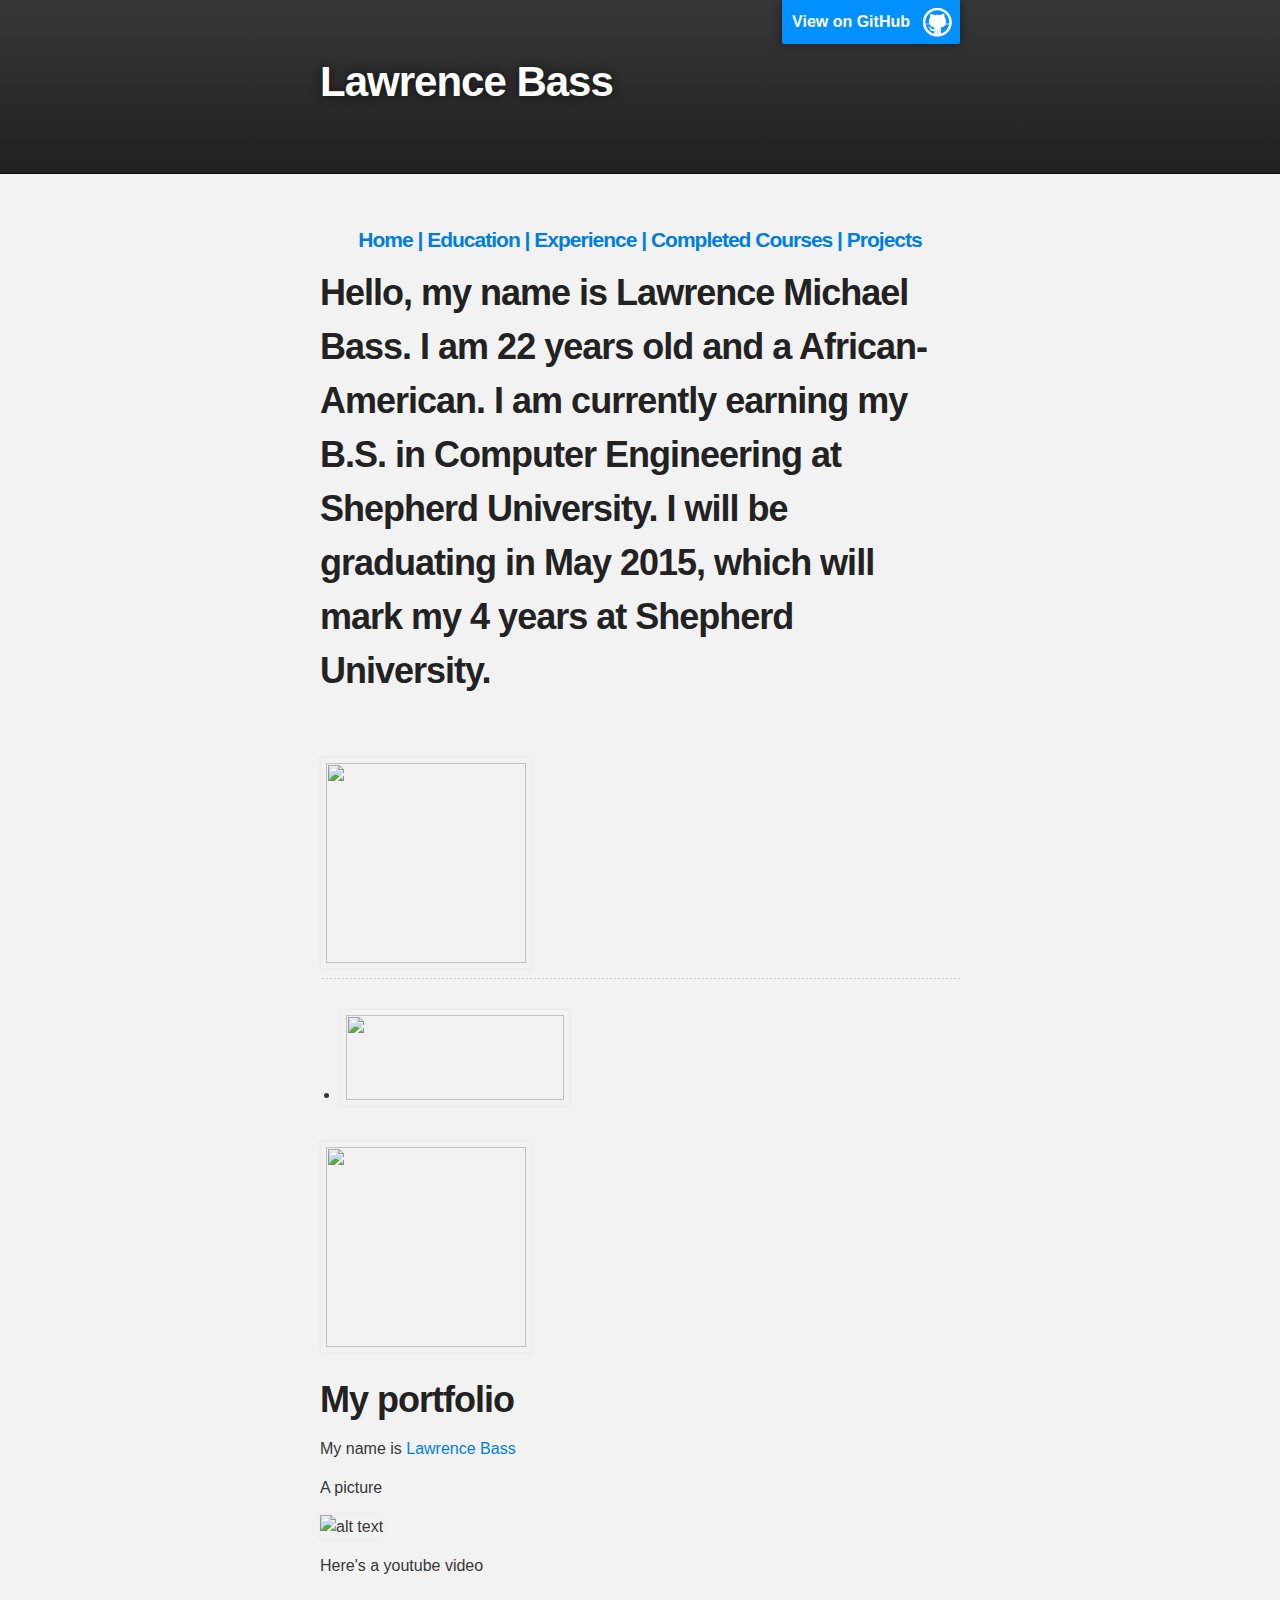
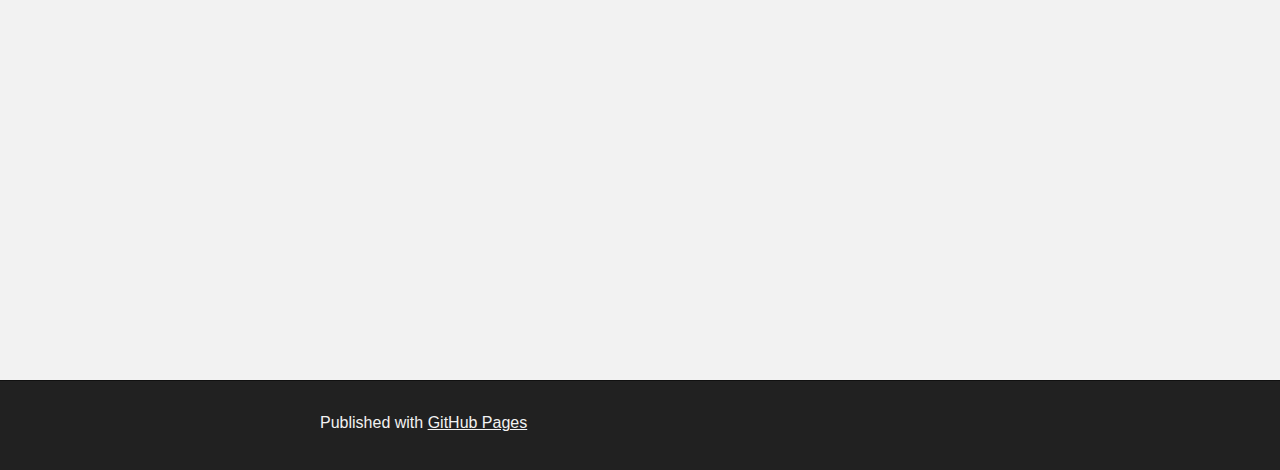
==== index.html @ 2831e29a "Update index.html" ====
<!DOCTYPE html>
<html>

  <head>
    <meta charset='utf-8'>
    <meta http-equiv="X-UA-Compatible" content="chrome=1">
    <meta name="description" content="Lawrencebass.GitHub.io : ">

    <link rel="stylesheet" type="text/css" media="screen" href="stylesheets/stylesheet.css">

    <title>Lawrence Bass</title>
  </head>

  <body>

    <!-- HEADER -->
    <div id="header_wrap" class="outer">
        <header class="inner">
          <a id="forkme_banner" href="https://github.com/lawrencebass">View on GitHub</a>
          <h1 id="project_title">Lawrence Bass</h1>
          <h2 id="project_tagline"></h2>
        </header>
    </div>

    <!-- MAIN CONTENT -->
    <div id="main_content_wrap" class="outer">
      <section id="main_content" class="inner">
      
     <h4><a href="http://lawrencebass.github.io/index.html"> <center>Home</a> <a href="http://lawrencebass.github.io/education.html">| Education </a><a href="http://lawrencebass.github.io/experience.html">| Experience </a><a href="http://lawrencebass.github.io/completed_courses.html">| Completed Courses | </a><a href="http://lawrencebass.github.io/projects.html">Projects</center></a></h4>
      
      <div id="about">
        <div id="story">
          <h1>Hello, my name is Lawrence Michael Bass. I am 22 years old and a African-American. I am currently earning my B.S. in Computer Engineering at Shepherd University. I will be graduating in May 2015, which will mark my 4 years at Shepherd University.</h1>
          <p>&nbsp;</p>
          <h2><img src="https://cloud.githubusercontent.com/assets/7818235/6570092/04a3dadc-c6cb-11e4-9cea-9c40d707ddcd.JPG" alt="" name="picture" width="200" height="200" id="picture" /></h2>
        </div>
          <ul id="contact">
            <li><strong><img src="" alt="" width="218" height="85" /></strong></li>
        </ul>
          <img src="" alt="" name="picture" width="200" height="200" id="picture" />
      </div> 
      
        <h1>
<a id="my-portfolio" class="anchor" href="#my-portfolio" aria-hidden="true"><span class="octicon octicon-link"></span></a>My portfolio</h1>

<p>My name is <a href="https://www.linkedin.com/profile/public-profile-settings?trk=prof-edit-edit-public_profile">Lawrence Bass</a></p>


<p>A picture</p>

<p><img src="http://i.imgur.com/2i35DTo.jpg" alt="alt text"></p>

<p>Here's a youtube video</p>
<iframe width="640" height="360" src="//www.youtube.com/embed/dfCd2eQfueY?list=UUw7F4bJbtGwORQwMBxlGb6w" frameborder="0" allowfullscreen>
  </iframe>

      </section>
    </div>

    <!-- FOOTER  -->
    <div id="footer_wrap" class="outer">
      <footer class="inner">
        <p>Published with <a href="http://pages.github.com">GitHub Pages</a></p>
      </footer>
    </div>

    

  </body>
</html>
---- stylesheets/stylesheet.css ----
/*******************************************************************************
Slate Theme for GitHub Pages
by Jason Costello, @jsncostello
*******************************************************************************/

@import url(pygment_trac.css);

/*******************************************************************************
MeyerWeb Reset
*******************************************************************************/

html, body, div, span, applet, object, iframe,
h1, h2, h3, h4, h5, h6, p, blockquote, pre,
a, abbr, acronym, address, big, cite, code,
del, dfn, em, img, ins, kbd, q, s, samp,
small, strike, strong, sub, sup, tt, var,
b, u, i, center,
dl, dt, dd, ol, ul, li,
fieldset, form, label, legend,
table, caption, tbody, tfoot, thead, tr, th, td,
article, aside, canvas, details, embed,
figure, figcaption, footer, header, hgroup,
menu, nav, output, ruby, section, summary,
time, mark, audio, video {
  margin: 0;
  padding: 0;
  border: 0;
  font: inherit;
  vertical-align: baseline;
}

/* HTML5 display-role reset for older browsers */
article, aside, details, figcaption, figure,
footer, header, hgroup, menu, nav, section {
  display: block;
}

ol, ul {
  list-style: none;
}

table {
  border-collapse: collapse;
  border-spacing: 0;
}

/*******************************************************************************
Theme Styles
*******************************************************************************/

body {
  box-sizing: border-box;
  color:#373737;
  background: #212121;
  font-size: 16px;
  font-family: 'Myriad Pro', Calibri, Helvetica, Arial, sans-serif;
  line-height: 1.5;
  -webkit-font-smoothing: antialiased;
}

h1, h2, h3, h4, h5, h6 {
  margin: 10px 0;
  font-weight: 700;
  color:#222222;
  font-family: 'Lucida Grande', 'Calibri', Helvetica, Arial, sans-serif;
  letter-spacing: -1px;
}

h1 {
  font-size: 36px;
  font-weight: 700;
}

h2 {
  padding-bottom: 10px;
  font-size: 32px;
  background: url('../images/bg_hr.png') repeat-x bottom;
}

h3 {
  font-size: 24px;
}

h4 {
  font-size: 21px;
}

h5 {
  font-size: 18px;
}

h6 {
  font-size: 16px;
}

p {
  margin: 10px 0 15px 0;
}

footer p {
  color: #f2f2f2;
}

a {
  text-decoration: none;
  color: #007edf;
  text-shadow: none;

  transition: color 0.5s ease;
  transition: text-shadow 0.5s ease;
  -webkit-transition: color 0.5s ease;
  -webkit-transition: text-shadow 0.5s ease;
  -moz-transition: color 0.5s ease;
  -moz-transition: text-shadow 0.5s ease;
  -o-transition: color 0.5s ease;
  -o-transition: text-shadow 0.5s ease;
  -ms-transition: color 0.5s ease;
  -ms-transition: text-shadow 0.5s ease;
}

a:hover, a:focus {text-decoration: underline;}

footer a {
  color: #F2F2F2;
  text-decoration: underline;
}

em {
  font-style: italic;
}

strong {
  font-weight: bold;
}

img {
  position: relative;
  margin: 0 auto;
  max-width: 739px;
  padding: 5px;
  margin: 10px 0 10px 0;
  border: 1px solid #ebebeb;

  box-shadow: 0 0 5px #ebebeb;
  -webkit-box-shadow: 0 0 5px #ebebeb;
  -moz-box-shadow: 0 0 5px #ebebeb;
  -o-box-shadow: 0 0 5px #ebebeb;
  -ms-box-shadow: 0 0 5px #ebebeb;
}

p img {
  display: inline;
  margin: 0;
  padding: 0;
  vertical-align: middle;
  text-align: center;
  border: none;
}

pre, code {
  width: 100%;
  color: #222;
  background-color: #fff;

  font-family: Monaco, "Bitstream Vera Sans Mono", "Lucida Console", Terminal, monospace;
  font-size: 14px;

  border-radius: 2px;
  -moz-border-radius: 2px;
  -webkit-border-radius: 2px;
}

pre {
  width: 100%;
  padding: 10px;
  box-shadow: 0 0 10px rgba(0,0,0,.1);
  overflow: auto;
}

code {
  padding: 3px;
  margin: 0 3px;
  box-shadow: 0 0 10px rgba(0,0,0,.1);
}

pre code {
  display: block;
  box-shadow: none;
}

blockquote {
  color: #666;
  margin-bottom: 20px;
  padding: 0 0 0 20px;
  border-left: 3px solid #bbb;
}


ul, ol, dl {
  margin-bottom: 15px
}

ul {
  list-style-position: inside;
  list-style: disc;
  padding-left: 20px;
}

ol {
  list-style-position: inside;
  list-style: decimal;
  padding-left: 20px;
}

dl dt {
  font-weight: bold;
}

dl dd {
  padding-left: 20px;
  font-style: italic;
}

dl p {
  padding-left: 20px;
  font-style: italic;
}

hr {
  height: 1px;
  margin-bottom: 5px;
  border: none;
  background: url('../images/bg_hr.png') repeat-x center;
}

table {
  border: 1px solid #373737;
  margin-bottom: 20px;
  text-align: left;
 }

th {
  font-family: 'Lucida Grande', 'Helvetica Neue', Helvetica, Arial, sans-serif;
  padding: 10px;
  background: #373737;
  color: #fff;
 }

td {
  padding: 10px;
  border: 1px solid #373737;
 }

form {
  background: #f2f2f2;
  padding: 20px;
}

/*******************************************************************************
Full-Width Styles
*******************************************************************************/

.outer {
  width: 100%;
}

.inner {
  position: relative;
  max-width: 640px;
  padding: 20px 10px;
  margin: 0 auto;
}

#forkme_banner {
  display: block;
  position: absolute;
  top:0;
  right: 10px;
  z-index: 10;
  padding: 10px 50px 10px 10px;
  color: #fff;
  background: url('../images/blacktocat.png') #0090ff no-repeat 95% 50%;
  font-weight: 700;
  box-shadow: 0 0 10px rgba(0,0,0,.5);
  border-bottom-left-radius: 2px;
  border-bottom-right-radius: 2px;
}

#header_wrap {
  background: #212121;
  background: -moz-linear-gradient(top, #373737, #212121);
  background: -webkit-linear-gradient(top, #373737, #212121);
  background: -ms-linear-gradient(top, #373737, #212121);
  background: -o-linear-gradient(top, #373737, #212121);
  background: linear-gradient(top, #373737, #212121);
}

#header_wrap .inner {
  padding: 50px 10px 30px 10px;
}

#project_title {
  margin: 0;
  color: #fff;
  font-size: 42px;
  font-weight: 700;
  text-shadow: #111 0px 0px 10px;
}

#project_tagline {
  color: #fff;
  font-size: 24px;
  font-weight: 300;
  background: none;
  text-shadow: #111 0px 0px 10px;
}

#downloads {
  position: absolute;
  width: 210px;
  z-index: 10;
  bottom: -40px;
  right: 0;
  height: 70px;
  background: url('../images/icon_download.png') no-repeat 0% 90%;
}

.zip_download_link {
  display: block;
  float: right;
  width: 90px;
  height:70px;
  text-indent: -5000px;
  overflow: hidden;
  background: url(../images/sprite_download.png) no-repeat bottom left;
}

.tar_download_link {
  display: block;
  float: right;
  width: 90px;
  height:70px;
  text-indent: -5000px;
  overflow: hidden;
  background: url(../images/sprite_download.png) no-repeat bottom right;
  margin-left: 10px;
}

.zip_download_link:hover {
  background: url(../images/sprite_download.png) no-repeat top left;
}

.tar_download_link:hover {
  background: url(../images/sprite_download.png) no-repeat top right;
}

#main_content_wrap {
  background: #f2f2f2;
  border-top: 1px solid #111;
  border-bottom: 1px solid #111;
}

#main_content {
  padding-top: 40px;
}

#footer_wrap {
  background: #212121;
}



/*******************************************************************************
Small Device Styles
*******************************************************************************/

@media screen and (max-width: 480px) {
  body {
    font-size:14px;
  }

  #downloads {
    display: none;
  }

  .inner {
    min-width: 320px;
    max-width: 480px;
  }

  #project_title {
  font-size: 32px;
  }

  h1 {
    font-size: 28px;
  }

  h2 {
    font-size: 24px;
  }

  h3 {
    font-size: 21px;
  }

  h4 {
    font-size: 18px;
  }

  h5 {
    font-size: 14px;
  }

  h6 {
    font-size: 12px;
  }

  code, pre {
    min-width: 320px;
    max-width: 480px;
    font-size: 11px;
  }

}
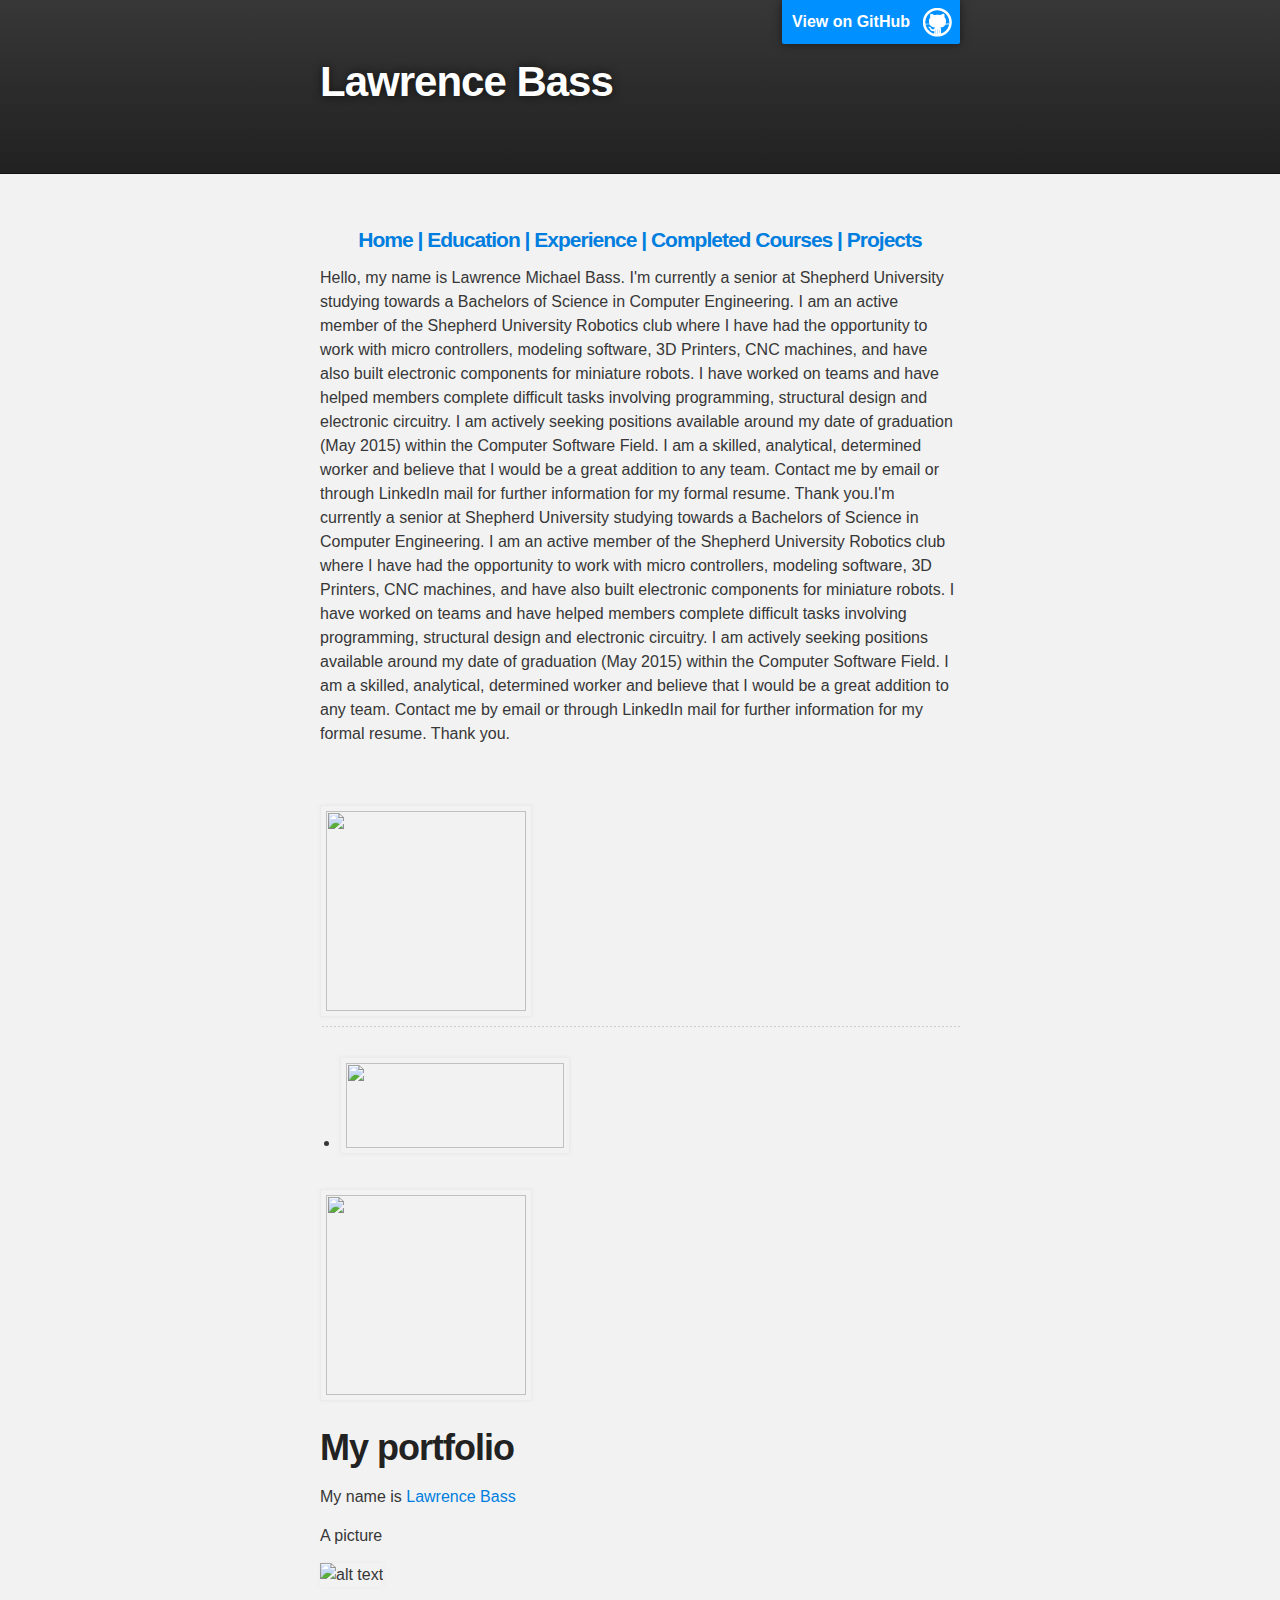
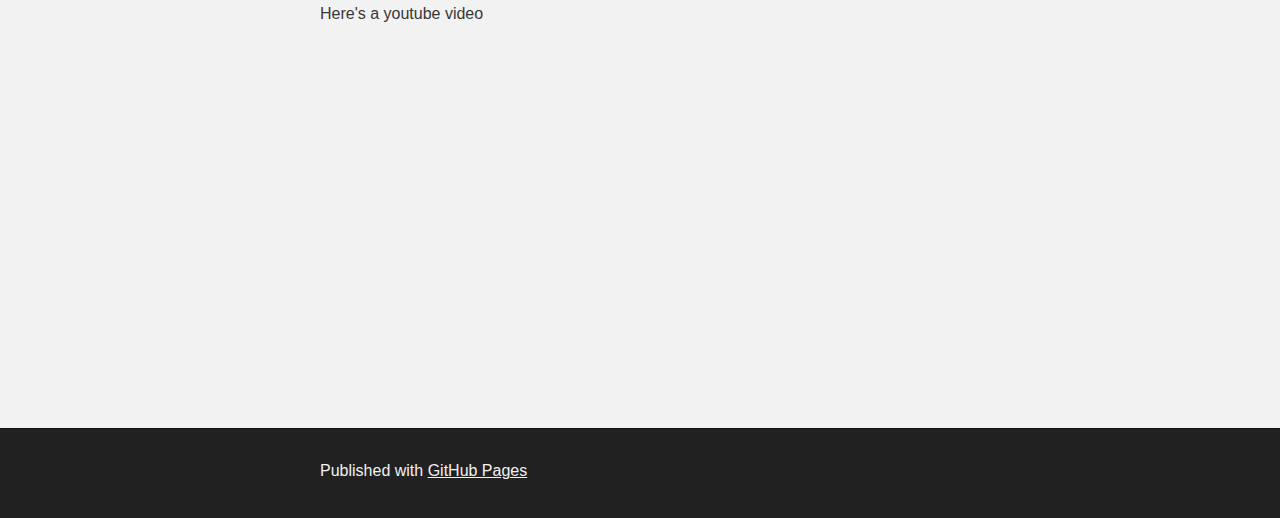
==== commit 5cd7737f: "Update index.html" ====
--- a/index.html
+++ b/index.html
@@ -30,7 +30,11 @@
       
       <div id="about">
         <div id="story">
-          <h1>Hello, my name is Lawrence Michael Bass. I am 22 years old and a African-American. I am currently earning my B.S. in Computer Engineering at Shepherd University. I will be graduating in May 2015, which will mark my 4 years at Shepherd University.</h1>
+          Hello, my name is Lawrence Michael Bass. I'm currently a senior at Shepherd University studying towards a Bachelors of Science in Computer Engineering. I am an active member of the Shepherd University Robotics club where I have had the opportunity to work with micro controllers, modeling software, 3D Printers, CNC machines, and have also built electronic components for miniature robots. I have worked on teams and have helped members complete difficult tasks involving programming, structural design and electronic circuitry. 
+
+    I am actively seeking positions available around my date of graduation (May 2015) within the Computer Software Field. I am a skilled, analytical, determined worker and believe that I would be a great addition to any team. Contact me by email or through LinkedIn mail for further information for my formal resume. Thank you.I'm currently a senior at Shepherd University studying towards a Bachelors of Science in Computer Engineering. I am an active member of the Shepherd University Robotics club where I have had the opportunity to work with micro controllers, modeling software, 3D Printers, CNC machines, and have also built electronic components for miniature robots. I have worked on teams and have helped members complete difficult tasks involving programming, structural design and electronic circuitry. 
+
+    I am actively seeking positions available around my date of graduation (May 2015) within the Computer Software Field. I am a skilled, analytical, determined worker and believe that I would be a great addition to any team. Contact me by email or through LinkedIn mail for further information for my formal resume. Thank you.
           <p>&nbsp;</p>
           <h2><img src="https://cloud.githubusercontent.com/assets/7818235/6570092/04a3dadc-c6cb-11e4-9cea-9c40d707ddcd.JPG" alt="" name="picture" width="200" height="200" id="picture" /></h2>
         </div>
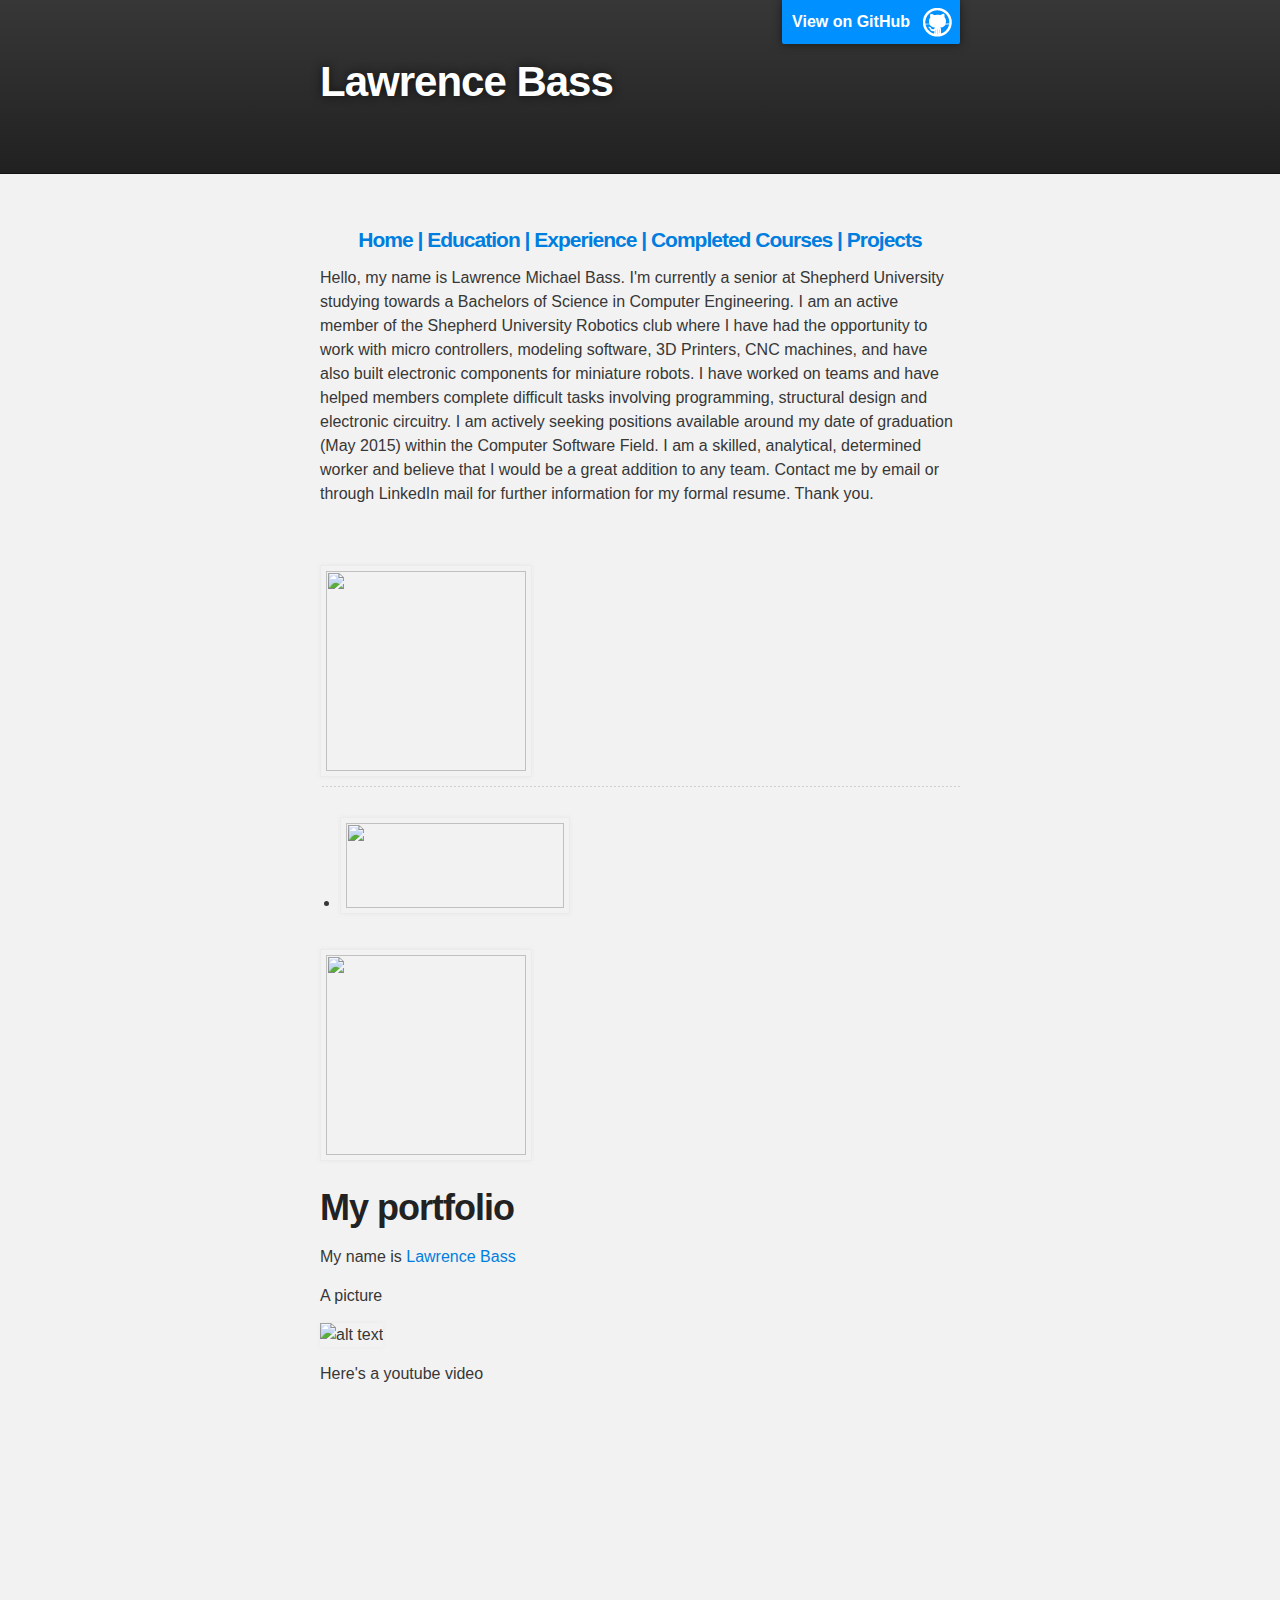
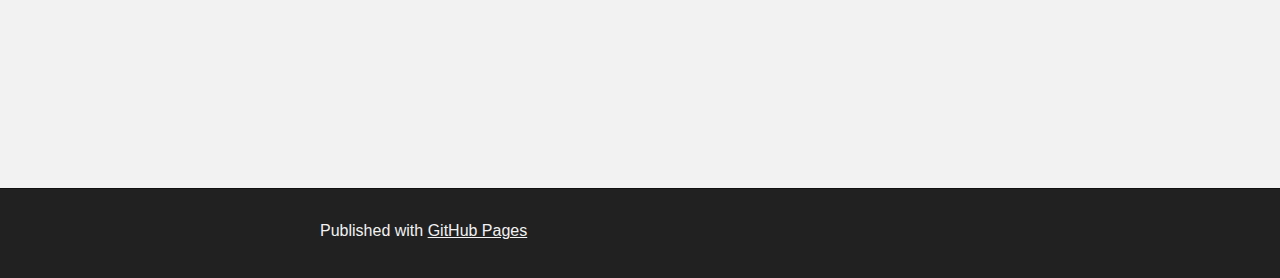
==== commit 32da06bf: "Update index.html" ====
--- a/index.html
+++ b/index.html
@@ -32,9 +32,8 @@
         <div id="story">
           Hello, my name is Lawrence Michael Bass. I'm currently a senior at Shepherd University studying towards a Bachelors of Science in Computer Engineering. I am an active member of the Shepherd University Robotics club where I have had the opportunity to work with micro controllers, modeling software, 3D Printers, CNC machines, and have also built electronic components for miniature robots. I have worked on teams and have helped members complete difficult tasks involving programming, structural design and electronic circuitry. 
 
-    I am actively seeking positions available around my date of graduation (May 2015) within the Computer Software Field. I am a skilled, analytical, determined worker and believe that I would be a great addition to any team. Contact me by email or through LinkedIn mail for further information for my formal resume. Thank you.I'm currently a senior at Shepherd University studying towards a Bachelors of Science in Computer Engineering. I am an active member of the Shepherd University Robotics club where I have had the opportunity to work with micro controllers, modeling software, 3D Printers, CNC machines, and have also built electronic components for miniature robots. I have worked on teams and have helped members complete difficult tasks involving programming, structural design and electronic circuitry. 
+    I am actively seeking positions available around my date of graduation (May 2015) within the Computer Software Field. I am a skilled, analytical, determined worker and believe that I would be a great addition to any team. Contact me by email or through LinkedIn mail for further information for my formal resume. Thank you.
 
-    I am actively seeking positions available around my date of graduation (May 2015) within the Computer Software Field. I am a skilled, analytical, determined worker and believe that I would be a great addition to any team. Contact me by email or through LinkedIn mail for further information for my formal resume. Thank you.
           <p>&nbsp;</p>
           <h2><img src="https://cloud.githubusercontent.com/assets/7818235/6570092/04a3dadc-c6cb-11e4-9cea-9c40d707ddcd.JPG" alt="" name="picture" width="200" height="200" id="picture" /></h2>
         </div>
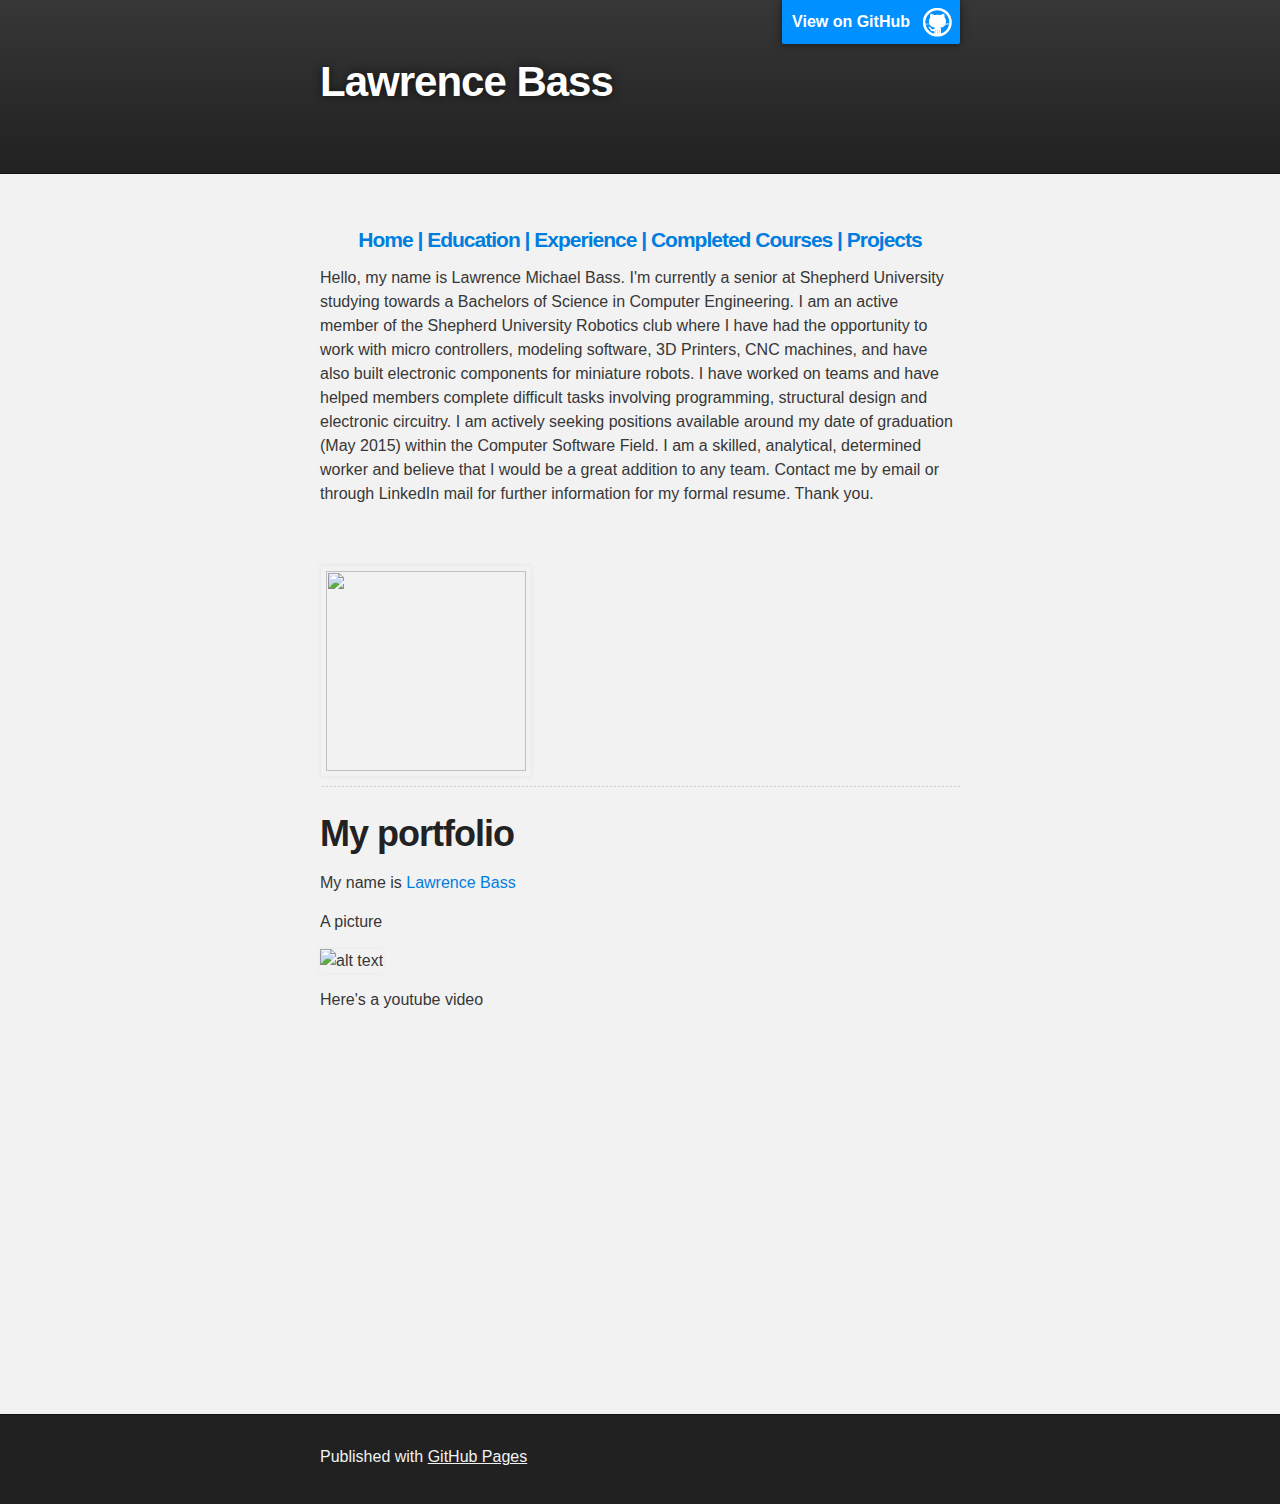
==== commit 28fa209b: "Update index.html" ====
--- a/index.html
+++ b/index.html
@@ -37,10 +37,6 @@
           <p>&nbsp;</p>
           <h2><img src="https://cloud.githubusercontent.com/assets/7818235/6570092/04a3dadc-c6cb-11e4-9cea-9c40d707ddcd.JPG" alt="" name="picture" width="200" height="200" id="picture" /></h2>
         </div>
-          <ul id="contact">
-            <li><strong><img src="" alt="" width="218" height="85" /></strong></li>
-        </ul>
-          <img src="" alt="" name="picture" width="200" height="200" id="picture" />
       </div> 
       
         <h1>
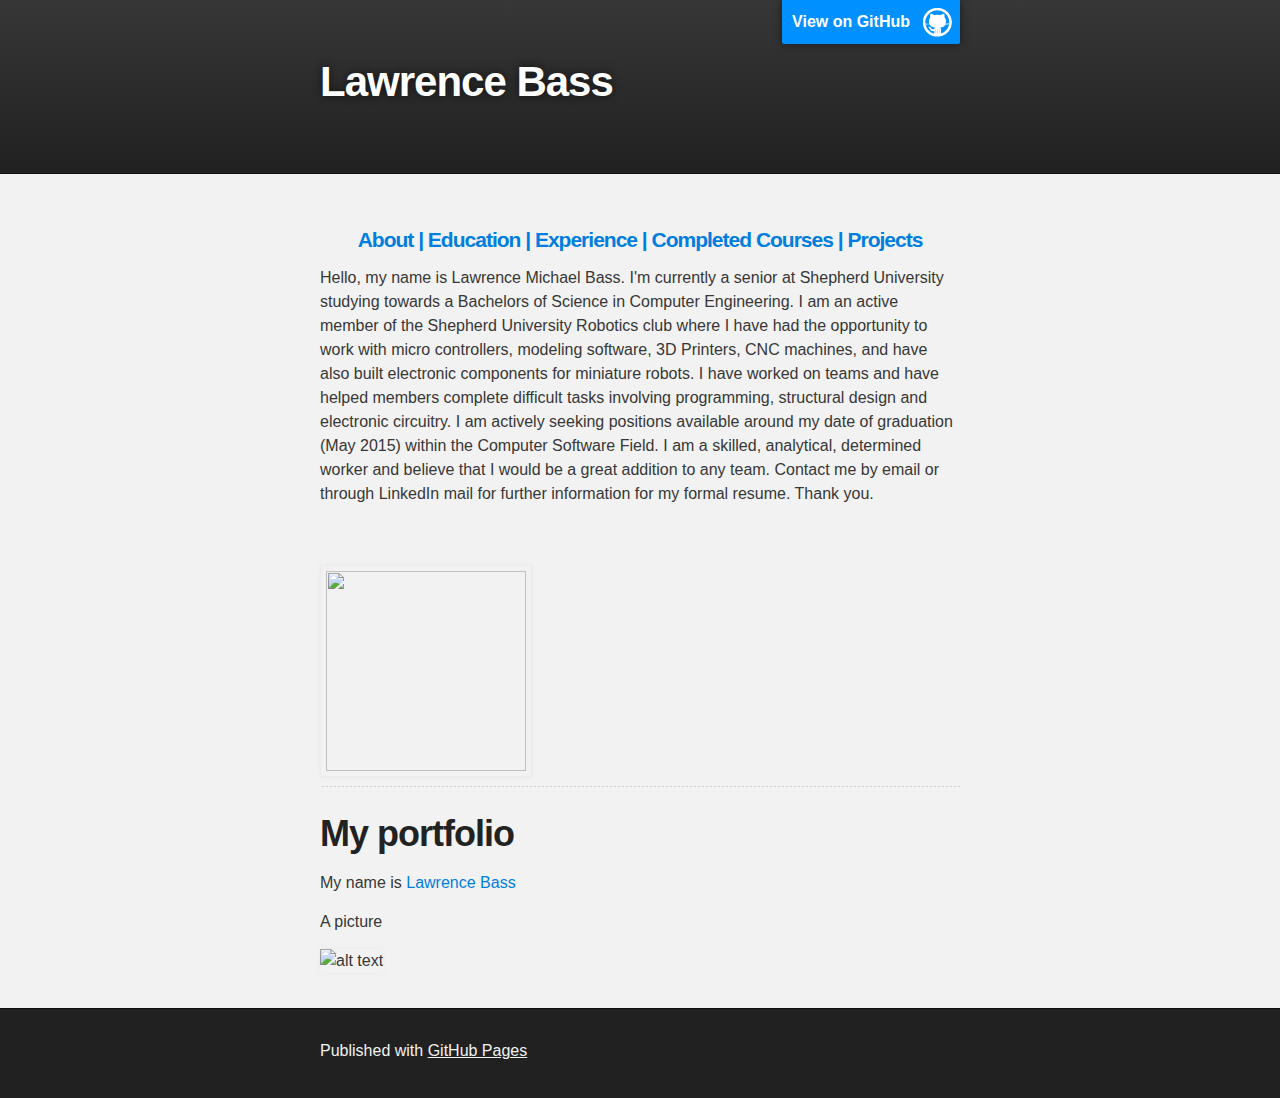
==== commit c2f5689e: "Update index.html" ====
--- a/index.html
+++ b/index.html
@@ -26,7 +26,7 @@
     <div id="main_content_wrap" class="outer">
       <section id="main_content" class="inner">
       
-     <h4><a href="http://lawrencebass.github.io/index.html"> <center>Home</a> <a href="http://lawrencebass.github.io/education.html">| Education </a><a href="http://lawrencebass.github.io/experience.html">| Experience </a><a href="http://lawrencebass.github.io/completed_courses.html">| Completed Courses | </a><a href="http://lawrencebass.github.io/projects.html">Projects</center></a></h4>
+     <h4><a href="http://lawrencebass.github.io/index.html"> <center>About</a> <a href="http://lawrencebass.github.io/education.html">| Education </a><a href="http://lawrencebass.github.io/experience.html">| Experience </a><a href="http://lawrencebass.github.io/completed_courses.html">| Completed Courses | </a><a href="http://lawrencebass.github.io/projects.html">Projects</center></a></h4>
       
       <div id="about">
         <div id="story">
@@ -40,18 +40,14 @@
       </div> 
       
         <h1>
-<a id="my-portfolio" class="anchor" href="#my-portfolio" aria-hidden="true"><span class="octicon octicon-link"></span></a>My portfolio</h1>
+        <a id="my-portfolio" class="anchor" href="#my-portfolio" aria-hidden="true"><span class="octicon octicon-link"></span></a>My portfolio</h1>
 
-<p>My name is <a href="https://www.linkedin.com/profile/public-profile-settings?trk=prof-edit-edit-public_profile">Lawrence Bass</a></p>
+        <p>My name is <a href="https://www.linkedin.com/profile/public-profile-settings?trk=prof-edit-edit-public_profile">Lawrence Bass</a></p>
 
 
-<p>A picture</p>
+        <p>A picture</p>
 
-<p><img src="http://i.imgur.com/2i35DTo.jpg" alt="alt text"></p>
-
-<p>Here's a youtube video</p>
-<iframe width="640" height="360" src="//www.youtube.com/embed/dfCd2eQfueY?list=UUw7F4bJbtGwORQwMBxlGb6w" frameborder="0" allowfullscreen>
-  </iframe>
+        <p><img src="http://i.imgur.com/2i35DTo.jpg" alt="alt text"></p>
 
       </section>
     </div>
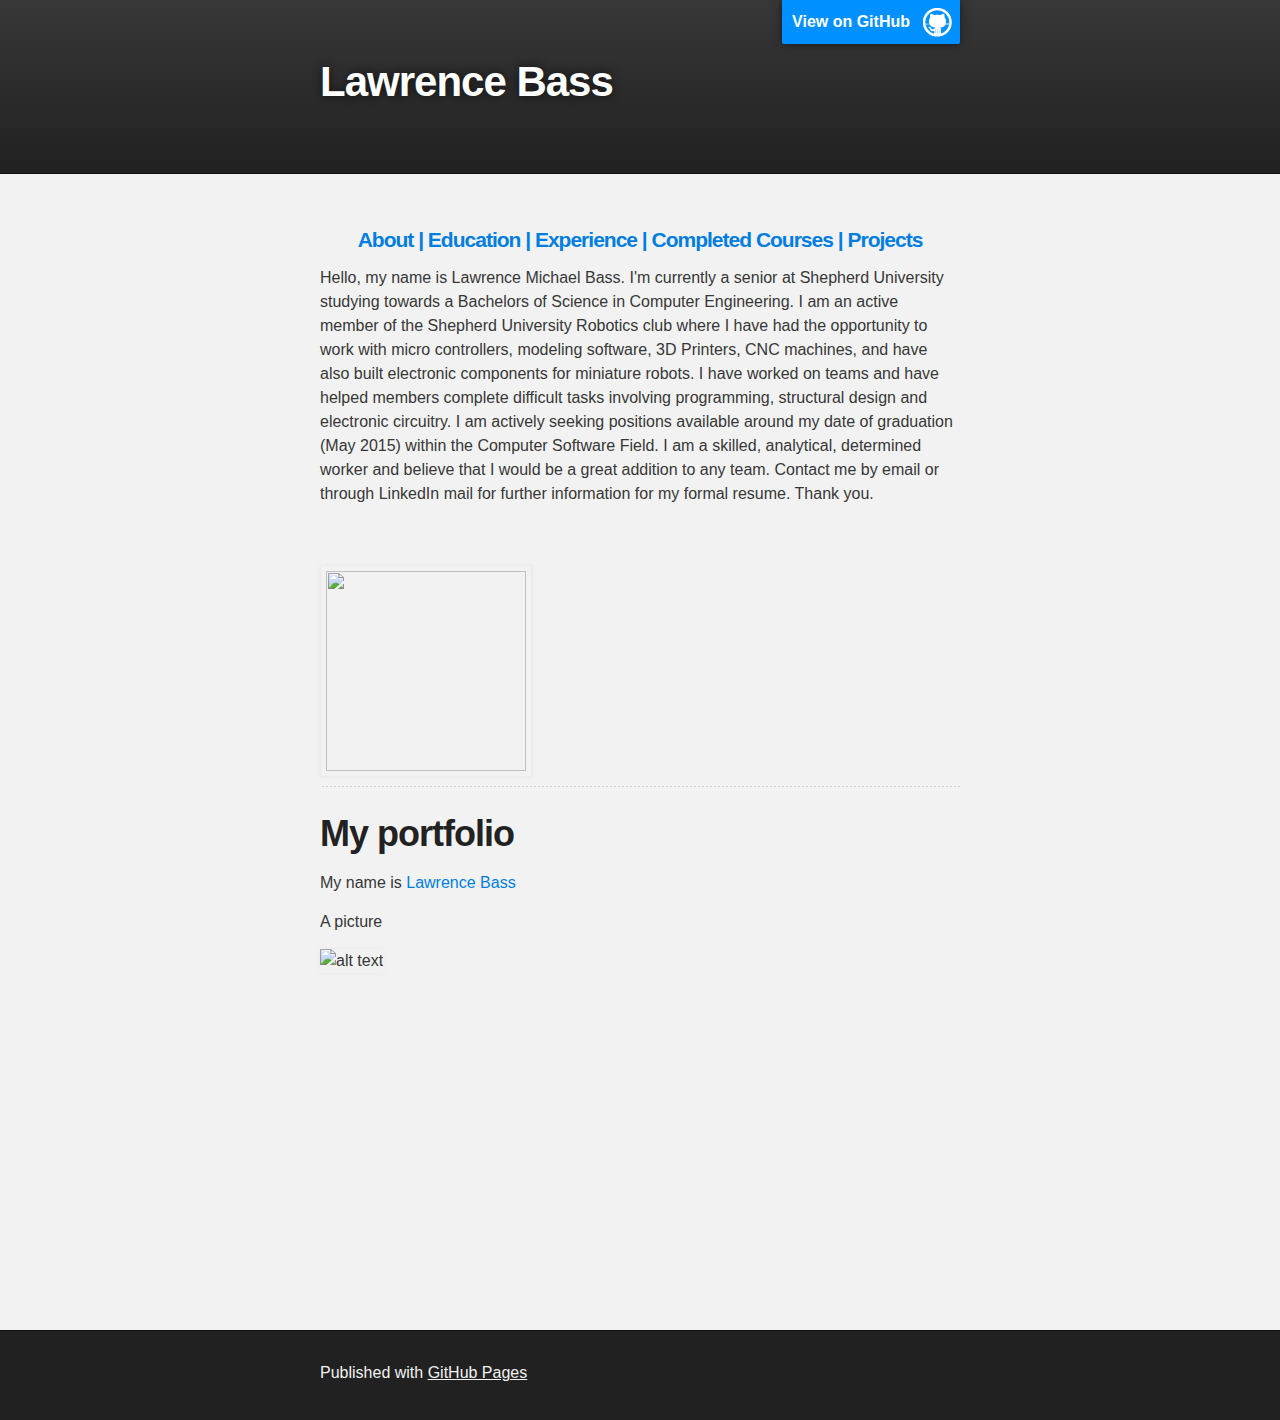
==== commit 10bf5d7c: "Update index.html" ====
--- a/index.html
+++ b/index.html
@@ -48,7 +48,7 @@
         <p>A picture</p>
 
         <p><img src="http://i.imgur.com/2i35DTo.jpg" alt="alt text"></p>
-
+<iframe width="560" height="315" src="https://www.youtube.com/embed/xgmvGd60u5M?rel=0&amp;controls=0" frameborder="0" allowfullscreen></iframe>
       </section>
     </div>
 
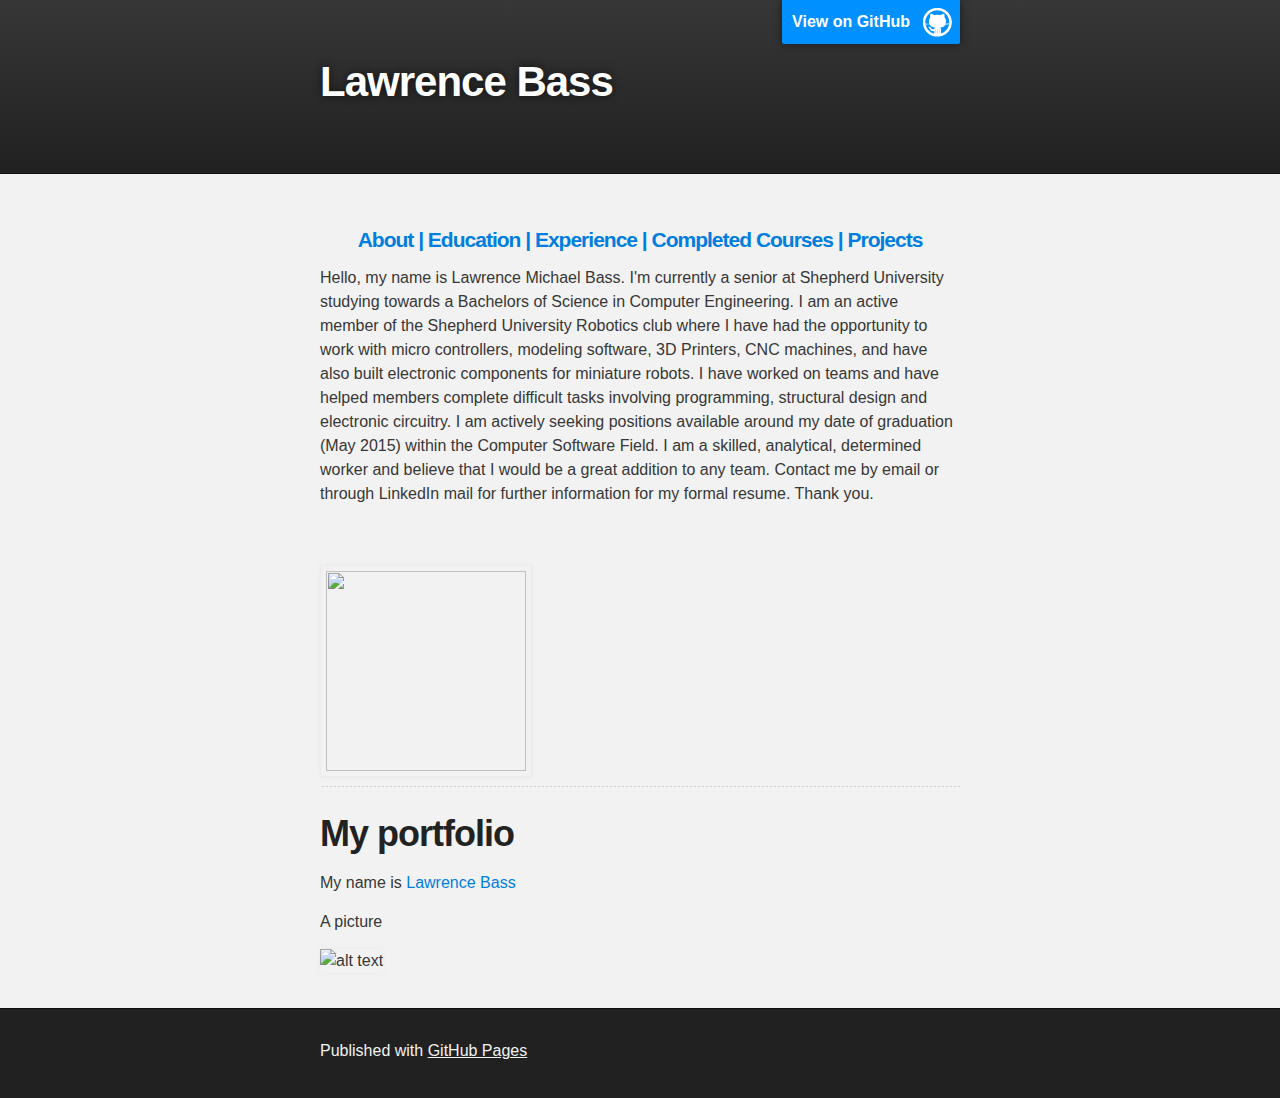
==== commit bdc3bd60: "Update index.html" ====
--- a/index.html
+++ b/index.html
@@ -48,7 +48,6 @@
         <p>A picture</p>
 
         <p><img src="http://i.imgur.com/2i35DTo.jpg" alt="alt text"></p>
-<iframe width="560" height="315" src="https://www.youtube.com/embed/xgmvGd60u5M?rel=0&amp;controls=0" frameborder="0" allowfullscreen></iframe>
       </section>
     </div>
 
